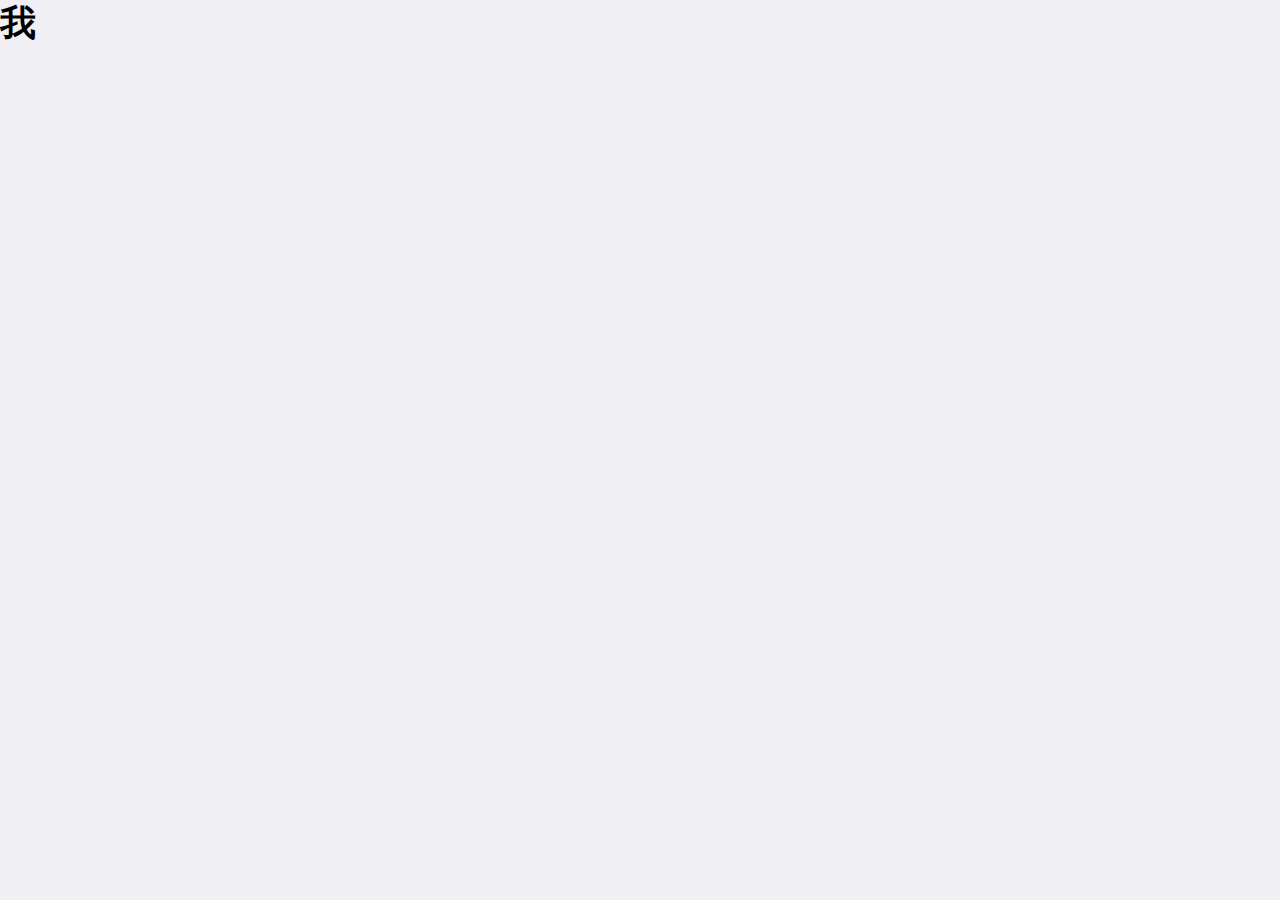
==== haichao-tongxin/tongxin-me.html @ ac5b5b39 "H5" ====
<!doctype html>
<html>

	<head>
		<meta charset="utf-8">
		<title></title>
		<meta name="viewport" content="width=device-width,initial-scale=1,minimum-scale=1,maximum-scale=1,user-scalable=no" />
		<link href="css/mui.css" rel="stylesheet" />
	</head>

	<body>
		
		<h1>我</h1>
		<script src="js/mui.js"></script>
		<script type="text/javascript">
			mui.init()
		</script>
	</body>

</html>
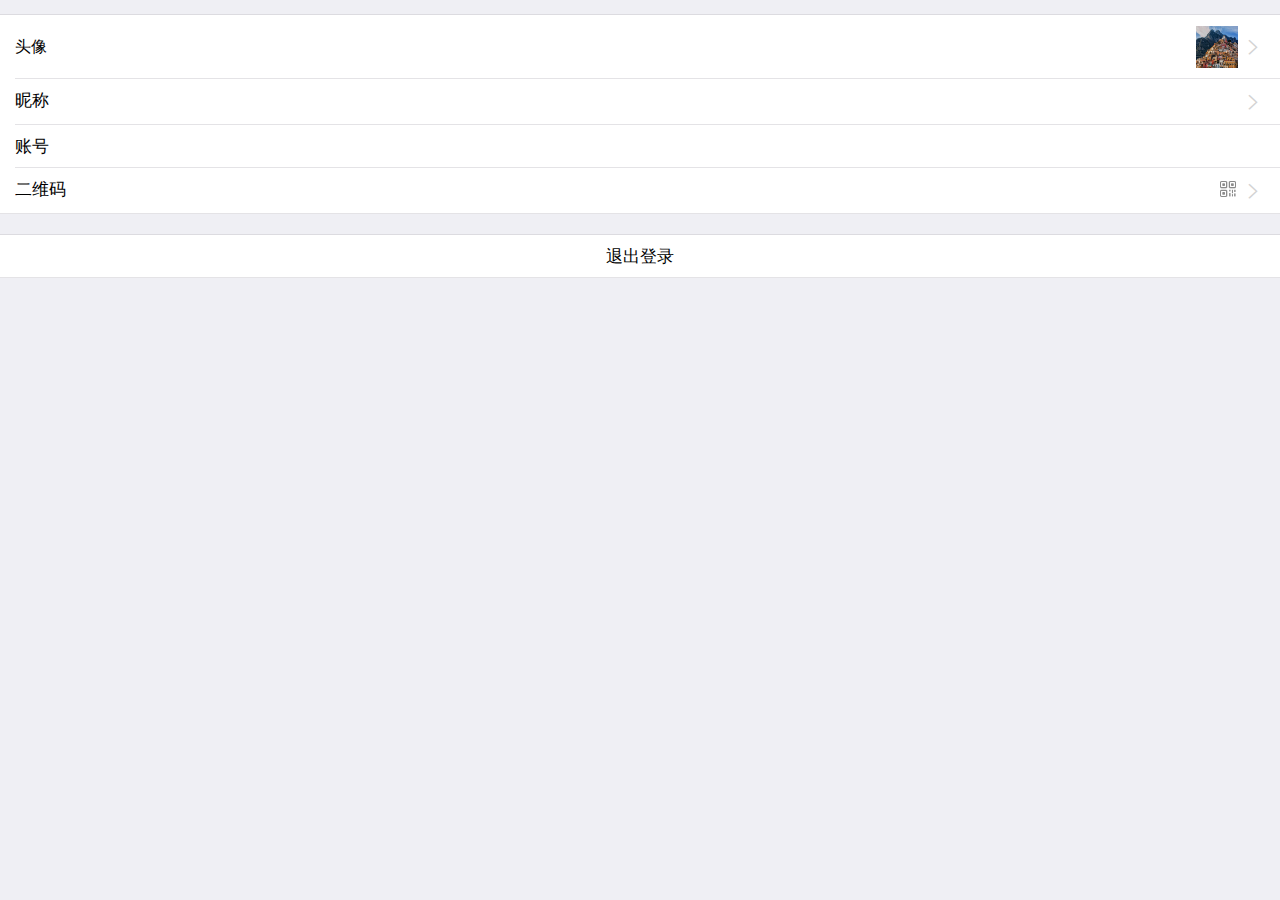
==== commit ee943a9a: "前端页面，我的---我的头像" ====
--- a/haichao-tongxin/tongxin-me.html
+++ b/haichao-tongxin/tongxin-me.html
@@ -9,11 +9,97 @@
 	</head>
 
 	<body>
+			<div class="mui-content">
+			    <ul class="mui-table-view">
+			        <li class="mui-table-view-cell mui-media">
+			            <a href="javascript:;">
+			            	<span class="mui-pull-right mui-icon mui-icon-arrowright" style="line-height: 42px;color: lightgrey;margin-left: 3px;" ></span>
+			                <img id="image_myface" class="mui-media-object mui-pull-right" src="image/bg.png">
+			                <div class="mui-media-body" style="line-height: 42px;font-size: 16px;">
+			                    头像
+			                </div>
+			            </a>
+			        </li>
+			        <li class="mui-table-view-cell mui-media">
+			            <a href="javascript:;">
+			            	<span class="mui-pull-right mui-icon mui-icon-arrowright" style="color: lightgrey;margin-left: 3px;" ></span>
+			            	<span id="span_nickname" class="mui-pull-right"
+			            		style="color:gray;font-size: 14px;"></span>
+			                <div class="mui-media-body">
+			                    昵称
+			                </div>
+			            </a>
+			        </li>
+			        <li class="mui-table-view-cell mui-media">
+			        	<span id="span_username" class="mui-pull-right"
+			            		style="color:gray;font-size: 14px;"></span>
+			            <a href="javascript:;">
+			                <div class="mui-media-body">
+			                    账号
+			                </div>
+			            </a>
+			        </li>
+			           <li class="mui-table-view-cell mui-media">
+			            <a href="javascript:;">
+			            	<span class="mui-pull-right mui-icon mui-icon-arrowright" 
+			            		style="color: lightgrey;margin-left: 3px;" ></span>
+			                <img class="mui-media-object mui-pull-right" 
+			                	src="image/qrcode.png" style="max-width: 20px;height: 20px;">
+			                <div class="mui-media-body">
+			                    二维码
+			                </div>
+			            </a>
+			        </li>
+			    </ul>
+			    
+			    <br />
+			    <ul class="mui-table-view">
+			   <li class="mui-table-view-cell mui-media"
+			   	style="text-align: center;">
+			            <a href="javascript:;">
+			                <div class="mui-media-body" >
+			                   退出登录
+			                </div>
+			            </a>
+			        </li>
+			    </ul>
+			</div>
+			
+		<script src="js/mui.js"></script>
+		<script src="js/app.js"></script>
+		<script type="text/javascript">
 		
-		<h1>我</h1>
-		<script src="js/mui.js"></script>
-		<script type="text/javascript">
 			mui.init()
+			mui.plusReady(function(){
+				
+				//获取当前webview，刷新当前用户信息
+				var meWebview = plus.webview.currentWebview();
+				meWebview.addEventListener("show",function(){
+					
+				});
+			});
+			
+			function refreshUserInfo(){
+			
+				
+				if(user != null){
+						var user = app.getUserGlobalInfo();
+				var faceImage = user.faceImage;
+				var nickname = user.nickname;
+				var username = user.username;
+//				var qrcode = user.qrcode;
+
+				var span_nickname = document.getElementById("span_nickname");
+				var span_username = document.getElementById("span_username");
+				span_nickname.innerHTML = nickname;
+				span_username.innerHTML = username;
+				
+				if(app.isNotNull(faceImage)){
+					var image_myface = document.getElementById("image_myface");
+					image_myface.src = app.imgServerUrl+image_myface;
+				}
+				}
+			}
 		</script>
 	</body>
 
